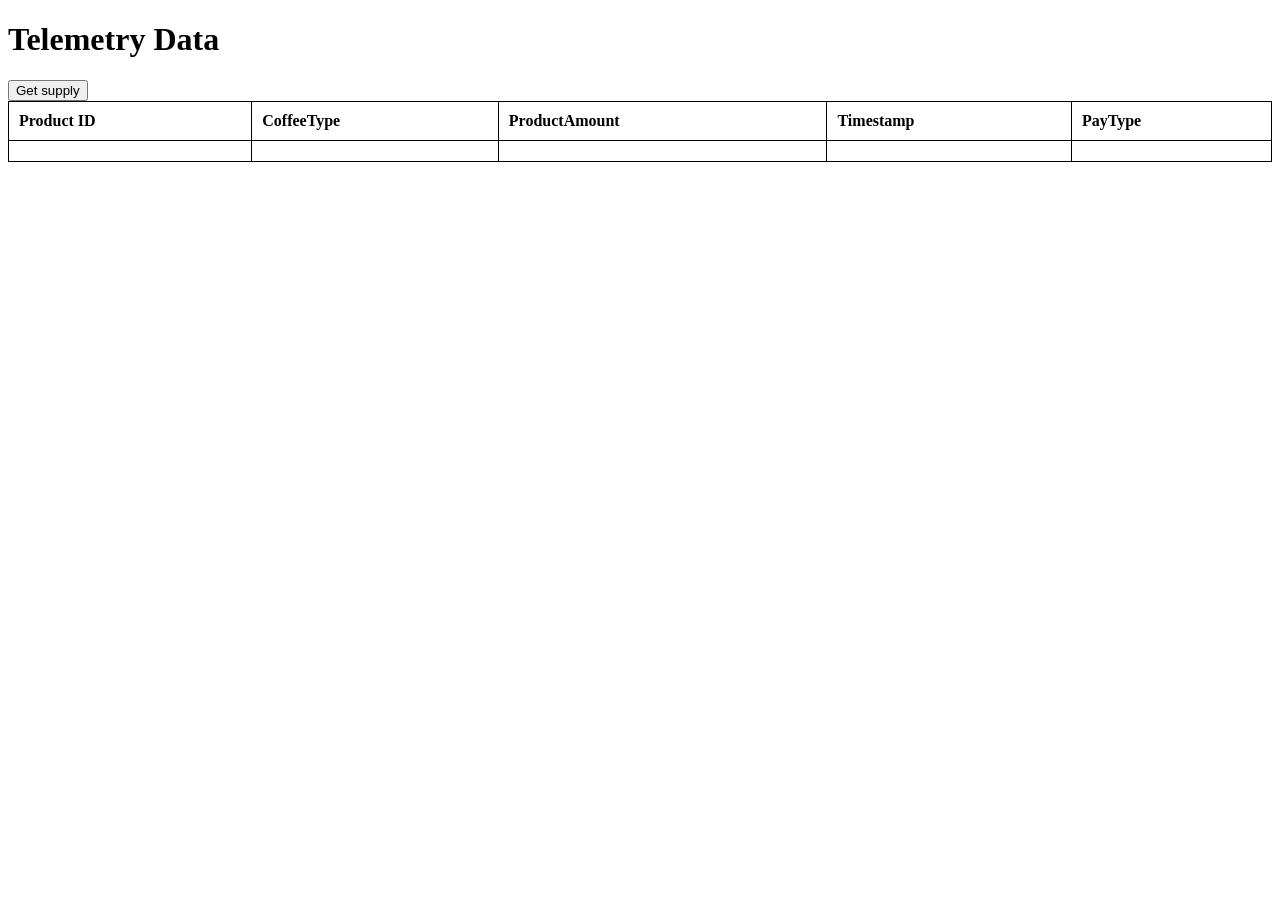
==== src/main/resources/templates/index.html @ b120acfc "first commit" ====
<!DOCTYPE html>
<html xmlns:th="http://www.thymeleaf.org">
<head>
    <title>Telemetry Data</title>
    <style>
        table {
            width: 100%;
            border-collapse: collapse;
        }
        table, th, td {
            border: 1px solid black;
        }
        th, td {
            padding: 10px;
            text-align: left;
        }
    </style>
</head>
<body>
<h1>Telemetry Data</h1>
<button onclick="sendStatus('MACHINESUPPLY')">Get supply</button>

<table>
    <thead>
    <tr>
        <th>Product ID</th>
        <th>CoffeeType</th>
        <th>ProductAmount</th>
        <th>Timestamp</th>
        <th>PayType</th>
    </tr>
    </thead>
    <tbody>
    <tr th:each="telemetry : ${telemetryDataList}">
        <td th:text="${telemetry.product_id}"></td>
        <td th:text="${telemetry.nameKey}"></td>
        <td th:text="${telemetry.productAmount}"></td>
        <td th:text="${telemetry.formattedDate}"></td>
        <td th:text="${telemetry.payType}"></td>
    </tr>
    </tbody>
</table>
<script>
    function sendStatus(status) {
        fetch('/machinestatus', {
            method: 'POST',
            headers: {
                'Content-Type': 'application/json',
            },
            body: JSON.stringify({
                data: "supply"
            })
            .then(response => response.json())
        });
    }
</script>
</body>
</html>
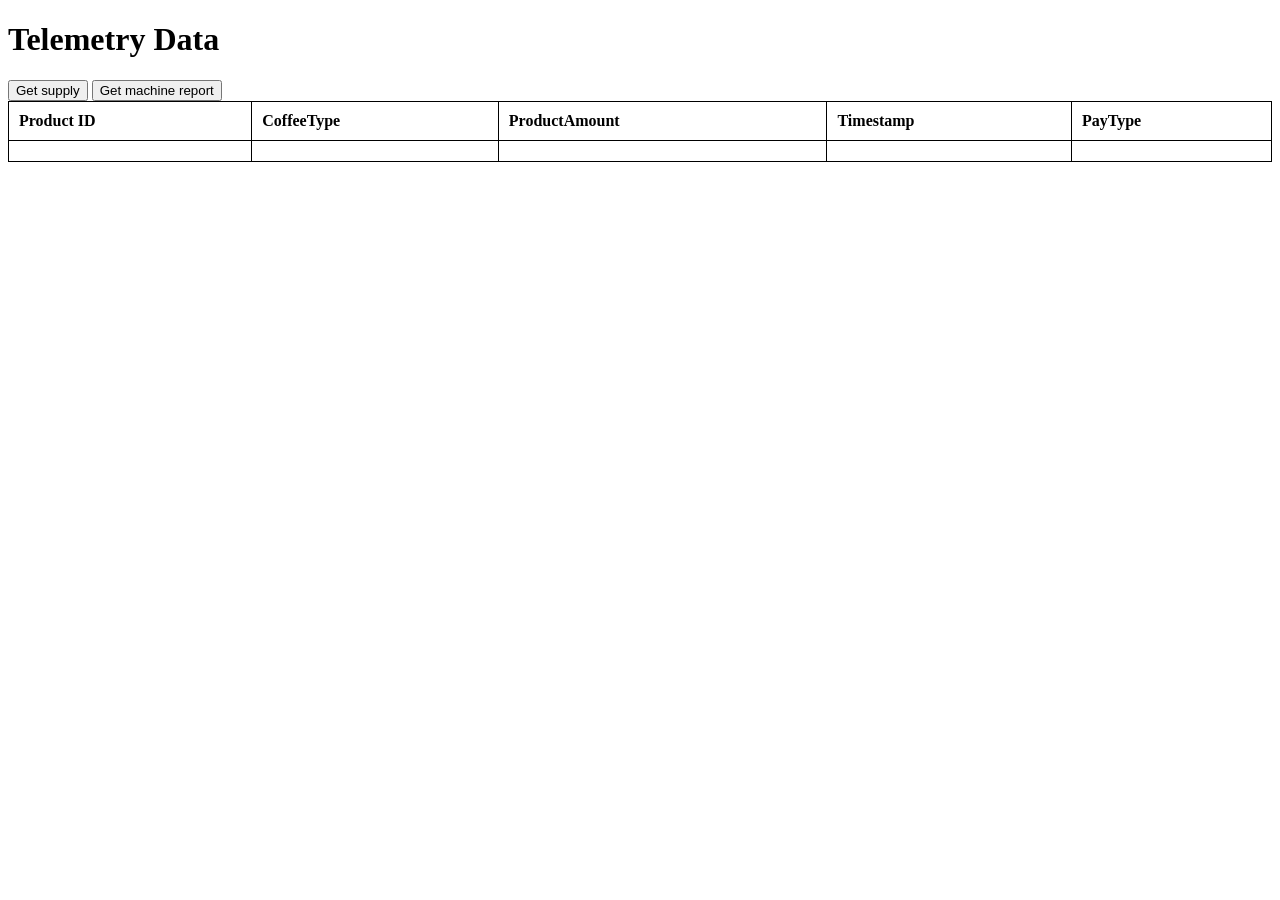
==== commit 1e141d0e: "queue" ====
--- a/src/main/resources/templates/index.html
+++ b/src/main/resources/templates/index.html
@@ -19,6 +19,7 @@
 <body>
 <h1>Telemetry Data</h1>
 <button onclick="sendStatus('MACHINESUPPLY')">Get supply</button>
+<button onclick="sendOperation('SYNC')">Get machine report </button>
 
 <table>
     <thead>
@@ -50,8 +51,21 @@
             body: JSON.stringify({
                 data: "supply"
             })
-            .then(response => response.json())
-        });
+        })
+        .then(response => response.json());
+    }
+
+    function sendOperation(operation) {
+        fetch('/remote', {
+            method: 'POST',
+            headers: {
+                'Content-Type': 'application/json',
+            },
+            body: JSON.stringify({
+                operation: "SYNC"
+            })
+        })
+        .then(response => response.json());
     }
 </script>
 </body>
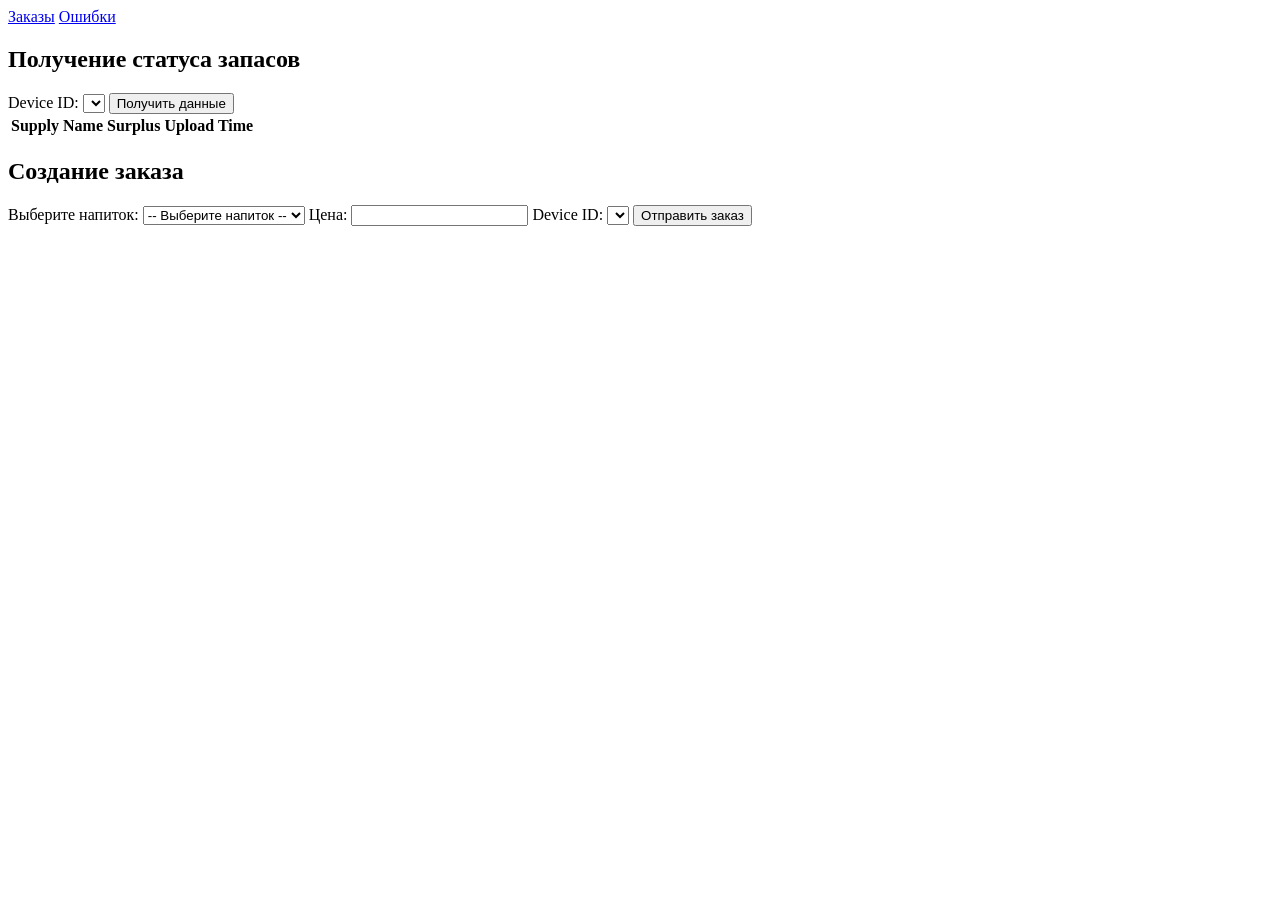
==== commit 99d9d3d0: "1) added swagger 2) rebuilt (delete MachineInterface after disconnetcting from server) 3) added cont" ====
--- a/src/main/resources/templates/index.html
+++ b/src/main/resources/templates/index.html
@@ -1,72 +1,53 @@
+
 <!DOCTYPE html>
-<html xmlns:th="http://www.thymeleaf.org">
+<html lang="ru" xmlns:th="http://www.w3.org/1999/xhtml">
 <head>
-    <title>Telemetry Data</title>
-    <style>
-        table {
-            width: 100%;
-            border-collapse: collapse;
-        }
-        table, th, td {
-            border: 1px solid black;
-        }
-        th, td {
-            padding: 10px;
-            text-align: left;
-        }
-    </style>
+    <meta charset="UTF-8">
+    <meta name="viewport" content="width=device-width, initial-scale=1.0">
+    <title>API Interface</title>
+    <script th:src="@{/js/scripts.js(v=${#dates.createNow().getTime()})}"></script>
+    <link rel="stylesheet" th:href="@{/css/stylesHTML.css}">
 </head>
 <body>
-<h1>Telemetry Data</h1>
-<button onclick="sendStatus('MACHINESUPPLY')">Get supply</button>
-<button onclick="sendOperation('SYNC')">Get machine report </button>
+<header>
+    <a href="/jetinno_api/orders" class="nav-button">Заказы</a>
+    <a href="/jetinno_api/faults" class="nav-button">Ошибки</a>
+</header>
 
-<table>
-    <thead>
-    <tr>
-        <th>Product ID</th>
-        <th>CoffeeType</th>
-        <th>ProductAmount</th>
-        <th>Timestamp</th>
-        <th>PayType</th>
-    </tr>
-    </thead>
-    <tbody>
-    <tr th:each="telemetry : ${telemetryDataList}">
-        <td th:text="${telemetry.product_id}"></td>
-        <td th:text="${telemetry.nameKey}"></td>
-        <td th:text="${telemetry.productAmount}"></td>
-        <td th:text="${telemetry.formattedDate}"></td>
-        <td th:text="${telemetry.payType}"></td>
-    </tr>
-    </tbody>
-</table>
-<script>
-    function sendStatus(status) {
-        fetch('/machinestatus', {
-            method: 'POST',
-            headers: {
-                'Content-Type': 'application/json',
-            },
-            body: JSON.stringify({
-                data: "supply"
-            })
-        })
-        .then(response => response.json());
-    }
+<main>
+    <section id="statusAndOrder">
+        <div id="statusSection">
+            <h2>Получение статуса запасов</h2>
+            <label for="deviceid">Device ID:</label>
+            <select id="deviceid"></select>
+            <button onclick="fetchSupply()">Получить данные</button>
+            <table>
+                <thead>
+                <tr>
+                    <th>Supply Name</th>
+                    <th>Surplus</th>
+                    <th>Upload Time</th>
+                </tr>
+                </thead>
+                <tbody id="supplyTableBody"></tbody>
+            </table>
+        </div>
 
-    function sendOperation(operation) {
-        fetch('/remote', {
-            method: 'POST',
-            headers: {
-                'Content-Type': 'application/json',
-            },
-            body: JSON.stringify({
-                operation: "SYNC"
-            })
-        })
-        .then(response => response.json());
-    }
-</script>
+        <div id="orderSection">
+            <h2>Создание заказа</h2>
+            <label>Выберите напиток:
+                <select id="productSelect" onchange="updateOrderFields()">
+                    <option value="">-- Выберите напиток --</option>
+                </select>
+            </label>
+            <label>Цена:
+                <input type="number" id="priceInput">
+            </label>
+            <label for="device">Device ID:</label>
+            <select id="device"></select>
+            <button onclick="sendOrder()">Отправить заказ</button>
+        </div>
+    </section>
+</main>
 </body>
 </html>
